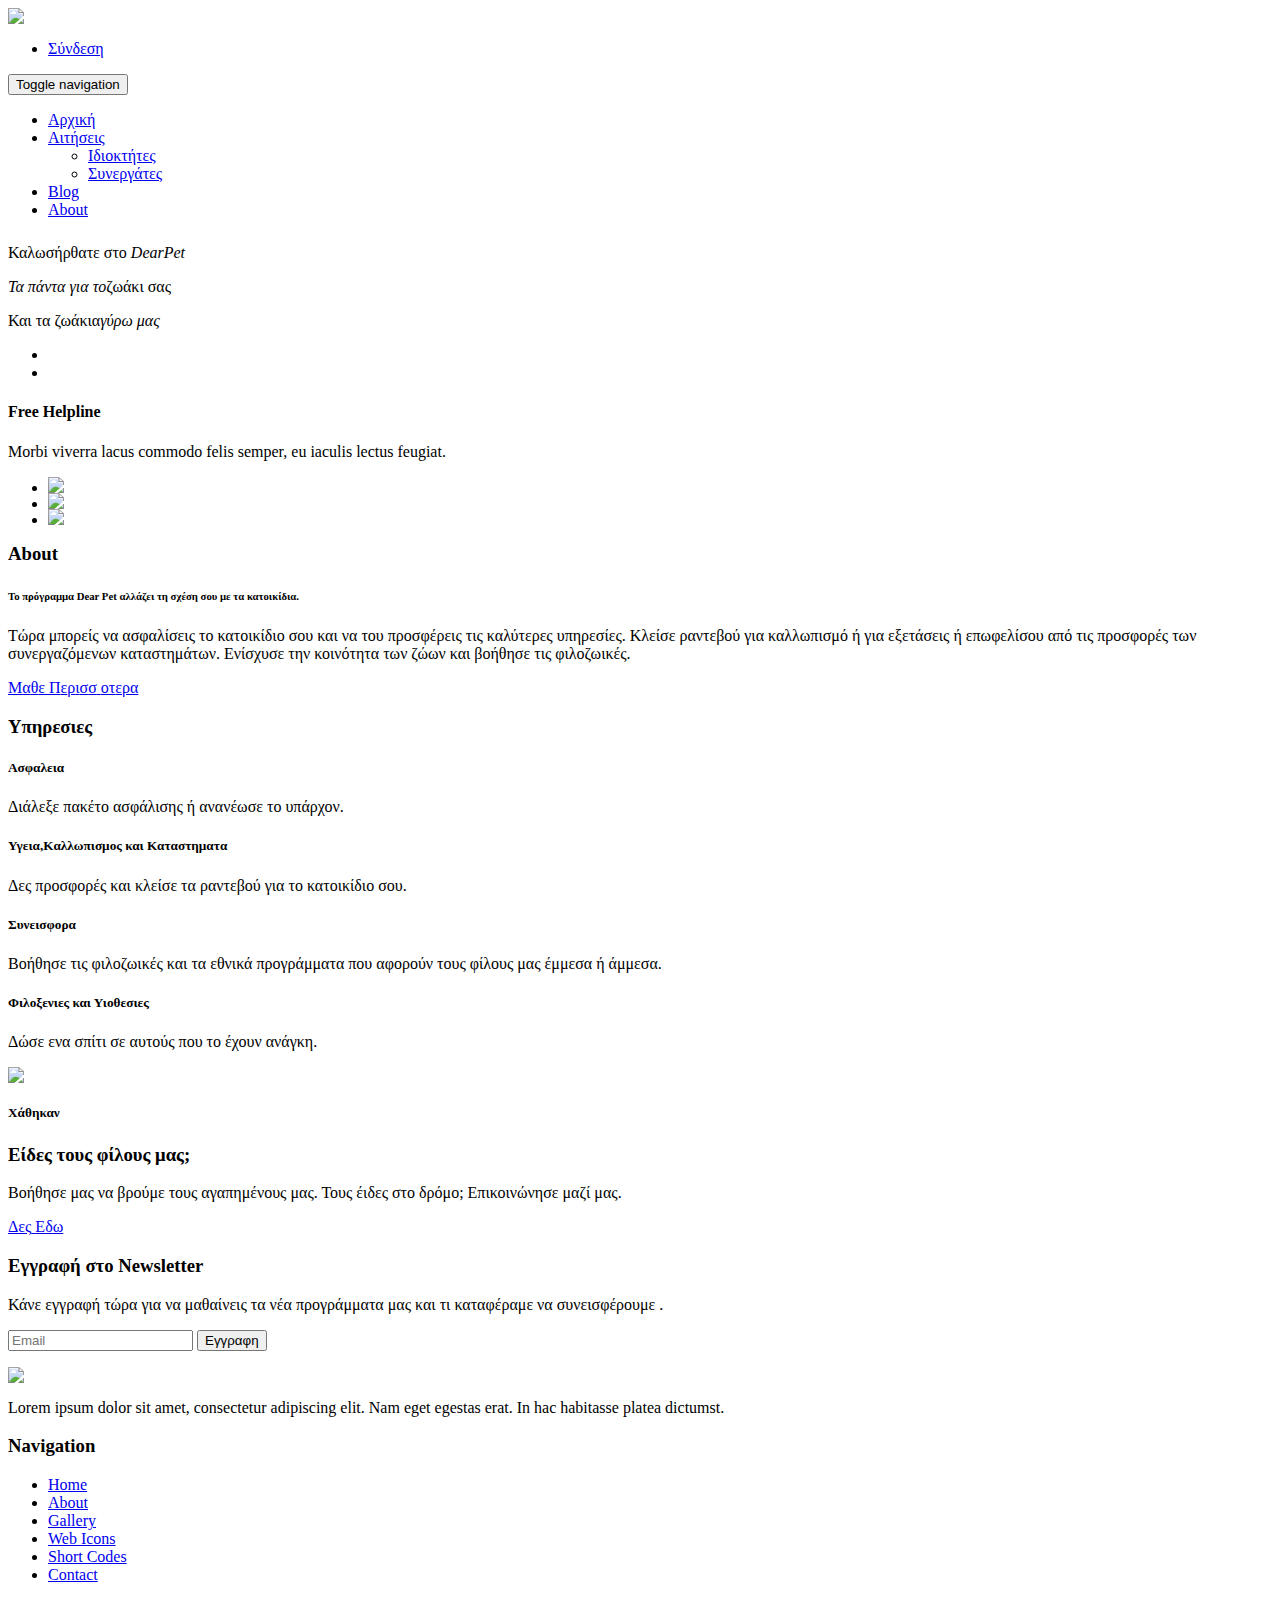
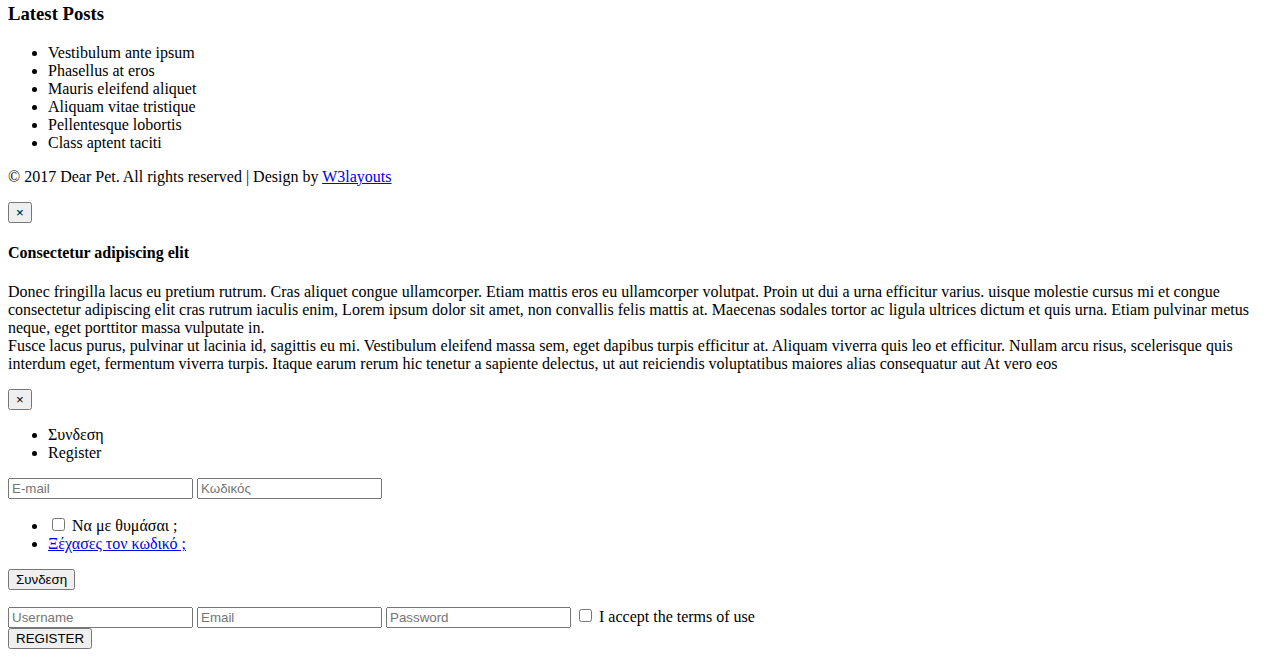
==== src/main/resources/templates/index.html @ 232effd2 "index and about" ====
<html  xmlns="http://www.w3.org/1999/xhtml"
	   xmlns:th="http://www.thymeleaf.org">
<!DOCTYPE html>
<html lang="en">
<head>
	<title>Dear Pet</title>
	<meta name="viewport" content="width=device-width, initial-scale=1">
	<meta http-equiv="Content-Type" content="text/html; charset=utf-8" />
	<meta name="keywords" content="Best Pets Responsive web template, Bootstrap Web Templates, Flat Web Templates, Android Compatible web template,
	SmartPhone Compatible web template, free WebDesigns for Nokia, Samsung, LG, Sony Ericsson, Motorola web design" />
	<script type="application/x-javascript"> addEventListener("load", function() { setTimeout(hideURLbar, 0); }, false); function hideURLbar(){ window.scrollTo(0,1); } </script>
	<!-- Custom Theme files -->
	<link th:href="@{css/bootstrap.css}" type="text/css" rel="stylesheet" media="all">
	<link th:href="@{css/style.css}" type="text/css" rel="stylesheet" media="all">
	<link th:href="@{css/font-awesome.css}" rel="stylesheet"> <!-- font-awesome icons -->
	<link rel="stylesheet" th:href="@{css/flexslider.css}" type="text/css" media="screen" property="" />
	<!-- //Custom Theme files -->
	<!-- web-fonts -->
	<link th:href="@{//fonts.googleapis.com/css?family=Lato:100,100i,300,300i,400,400i,700,700i,900,900i}" rel="stylesheet">
	<link th:href="@{//fonts.googleapis.com/css?family=Dosis:200,300,400,500,600,700,800}" rel="stylesheet">
	<!-- //web-fonts -->
</head>
<body>
<!-- banner -->
<div class="w3ls-banner jarallax">
	<div class="w3lsbanner-info">
		<!-- header -->
		<div class="header">
			<div class="container">
				<div class="agile_header_grid">
					<!-- <div class="header-mdl agileits-logo"><!-- header-two -->
					<img src="images/logo.png" href="index.html"></img>
					<!-- </div> -->
					<div class="agileits_w3layouts_sign_in">
						<ul>
							<li><a href="#myModal2" data-toggle="modal" class="play-icon">Σύνδεση</a></li>
						</ul>
					</div>
					<div class="clearfix"> </div>
				</div>
				<div class="header-nav"><!-- header-three -->
					<nav class="navbar navbar-default">
						<div class="navbar-header">
							<button type="button" class="navbar-toggle" data-toggle="collapse" data-target="#bs-example-navbar-collapse-1">
								<span class="sr-only">Toggle navigation</span>
								<span class="icon-bar"></span>
								<span class="icon-bar"></span>
								<span class="icon-bar"></span>
							</button>
						</div>
						<!-- top-nav -->
						<div class="collapse navbar-collapse" id="bs-example-navbar-collapse-1">
							<ul class="nav navbar-nav cl-effect-16">
								<li><a href="index.html" class="active" data-hover="Αρχική">Αρχική</a></li>

								<li><a href="#" class="dropdown-toggle" data-toggle="dropdown" role="button" aria-haspopup="true" aria-expanded="false">Αιτήσεις <span class="caret"></span></a>
									<ul class="dropdown-menu">
										<li><a href="icons.html" data-hover="Web Icons">Ιδιοκτήτες</a></li>
										<li><a href="codes.html" data-hover="Short Codes">Συνεργάτες</a></li>
									</ul>
								</li>
								<li><a href="gallery.html" data-hover="Gallery">Blog</a></li>
								<li><a href="about.html" data-hover="About">About</a></li>
							</ul>
							<div class="clearfix"> </div>
						</div>
					</nav>
				</div>
			</div>
		</div>
		<!-- //header -->
		<!-- banner-text -->
		<div class="banner-text agileinfo">
			<div class="container">
				<div class="agile_banner_info">
					<div class="agile_banner_info1">
						<h6></h6>
						<div id="typed-strings" class="agileits_w3layouts_strings">
							<p>Καλωσήρθατε στο<i> DearPet</i></p>
							<p><i>Τα πάντα για το</i>ζωάκι σας</p>
							<p>Και τα ζωάκια<i>γύρω μας</i></p>
						</div>
						<span id="typed" style="white-space:pre;"></span>
					</div>
				</div>
				<div class="agile_social_icons_banner">
					<ul class="agileits_social_list">
						<li><a href="#" class="w3_agile_facebook"><i class="fa fa-facebook" aria-hidden="true"></i></a></li>
						<li><a href="#" class="agile_twitter"><i class="fa fa-twitter" aria-hidden="true"></i></a></li>
					</ul>
				</div>
			</div>
		</div>
		<!-- //banner-text -->
	</div>
</div>
<!-- //banner -->
<!-- banner-bottom -->
<div class="banner-bottom">
	<div class="col-md-4 bnr-agileitsgrids">
		<div class="agileinfo_banner_bottom_pos">
			<div class="w3_agileits_banner_bottom_pos_grid">
				<div class="col-xs-4 wthree_banner_bottom_grid_left">
					<div class="agile_banner_bottom_grid_left_grid hvr-radial-out">
						<i class="fa fa-clone" aria-hidden="true"></i>
					</div>
				</div>
				<!--div class="col-xs-8 wthree_banner_bottom_grid_right">
                    <h4>Free Consultation</h4>
                    <p>Morbi viverra lacus commodo felis semper, eu iaculis lectus feugiat.</p>
                </div>
                <div class="clearfix"> </div-->
			</div>
		</div>
	</div>
	<div class="col-md-4 bnr-agileitsgrids w3grid1">
		<div class="agileinfo_banner_bottom_pos">
			<div class="w3_agileits_banner_bottom_pos_grid">
				<div class="col-xs-4 wthree_banner_bottom_grid_left">
					<div class="agile_banner_bottom_grid_left_grid hvr-radial-out">
						<i class="fa fa-heart-o" aria-hidden="true"></i>
					</div>
				</div>
				<!--div class="col-xs-8 wthree_banner_bottom_grid_right">
                    <h4>Certified Products</h4>
                    <p>Morbi viverra lacus commodo felis semper, eu iaculis lectus feugiat.</p>
                </div>
                <div class="clearfix"> </div-->
			</div>
		</div>
	</div>
	<div class="col-md-4 bnr-agileitsgrids w3grid2">
		<div class="agileinfo_banner_bottom_pos">
			<div class="w3_agileits_banner_bottom_pos_grid">
				<div class="col-xs-4 wthree_banner_bottom_grid_left">
					<div class="agile_banner_bottom_grid_left_grid hvr-radial-out">
						<i class="fa fa-comment-o" aria-hidden="true"></i>
					</div>
				</div>
				<div class="col-xs-8 wthree_banner_bottom_grid_right">
					<h4>Free Helpline</h4>
					<p>Morbi viverra lacus commodo felis semper, eu iaculis lectus feugiat.</p>
				</div>
				<div class="clearfix"> </div>
			</div>
		</div>
	</div>
	<div class="clearfix"> </div>
</div>
<!-- //banner-bottom -->
<!-- welcome -->
<div class="welcome">
	<div class="container">
		<div class="col-md-6 w3ls_welcome_right">
			<div class="flexslider">
				<ul class="slides">
					<li>
						<div class="agileits_w3layouts_welcome_grid">
							<img src="images/g1.jpg" alt=" " class="img-responsive" />
						</div>
					</li>
					<li>
						<div class="agileits_w3layouts_welcome_grid">
							<img src="images/g2.jpg" alt=" " class="img-responsive" />
						</div>
					</li>
					<li>
						<div class="agileits_w3layouts_welcome_grid">
							<img src="images/g3.jpg" alt=" " class="img-responsive" />
						</div>
					</li>
				</ul>
			</div>
		</div>
		<div class="col-md-6 w3ls_welcome_left">
			<div class="w3ls_welcome_right1">
				<h3 class="agileits-title">About </h3>
				<h6>Το πρόγραμμα<span> Dear Pet </span>αλλάζει τη σχέση σου με τα κατοικίδια. </h6>
				<p> Τώρα μπορείς να ασφαλίσεις το κατοικίδιο σου και να του προσφέρεις τις καλύτερες υπηρεσίες. Κλείσε ραντεβού για καλλωπισμό ή για εξετάσεις ή επωφελίσου από τις προσφορές των συνεργαζόμενων καταστημάτων. Ενίσχυσε την κοινότητα των ζώων και βοήθησε τις φιλοζωικές.</p>
				<div class="w3l_more">
					<a href="#" class="button button--nina" data-text="Μάθε Περισσότερα" data-toggle="modal" data-target="#myModal">
						<span>M</span><span>α</span><span>θ</span><span>ε</span> <span>Π</span><span>ε</span><span>ρ</span><span>ι</span><span>σ</span><span>σ</span>
						<span>ο</span><span>τ</span><span>ε</span><span>ρ</span><span>α</span>
					</a>
				</div>
			</div>
			<div class="clearfix"> </div>
		</div>
		<div class="clearfix"> </div>
	</div>
</div>
<!-- //welcome -->
<!-- services -->
<div class="services jarallax">
	<div class="container">
		<h3 class="agileits-title w3title1">Υπηρεσιες</h3>
		<div class="services-w3ls-row">
			<div class="col-md-3 col-sm-3 col-xs-6 services-grid agileits-w3layouts">
				<a href="#"><span class="glyphicon glyphicon-globe effect-1" aria-hidden="true"></span></a>
				<h5>Ασφαλεια</h5>
				<p>Διάλεξε πακέτο ασφάλισης ή ανανέωσε το υπάρχον.</p>
			</div>
			<div class="col-md-3 col-sm-3 col-xs-6 services-grid agileits-w3layouts">
				<a href="#"><span class="glyphicon glyphicon-list-alt effect-1" aria-hidden="true"></span></a>
				<h5>Υγεια,Καλλωπισμος και Καταστηματα</h5>
				<p>Δες προσφορές και κλείσε τα ραντεβού για το κατοικίδιο σου.</p>
			</div>
			<div class="col-md-3 col-sm-3 col-xs-6 services-grid agileits-w3layouts">
				<a href="#"><span class="glyphicon glyphicon-tree-deciduous effect-1" aria-hidden="true"></span></a>
				<h5>Συνεισφορα</h5>
				<p>Βοήθησε τις φιλοζωικές και τα εθνικά προγράμματα που αφορούν τους φίλους μας έμμεσα ή άμμεσα.</p>
			</div>
			<div class="col-md-3 col-sm-3 col-xs-6 services-grid">
				<a href="#"><span class="glyphicon glyphicon-home effect-1" aria-hidden="true"></span></a>
				<h5>Φιλοξενιες και Υιοθεσιες</h5>
				<p>Δώσε ενα σπίτι σε αυτούς που το έχουν ανάγκη.</p>
			</div>
			<div class="clearfix"> </div>
		</div>
	</div>
</div>
<!-- //services -->
<!-- blog-bottom -->
<div class="blog-bottom">
	<div class="container">
		<div class="col-sm-5 w3_agile_blog_bottom_left">
			<img src="images/s1.jpg" alt=" " class="img-responsive" />
		</div>
		<div class="col-sm-7 w3_agile_blog_bottom_right">
			<h5>Χάθηκαν</h5>
			<h3>Είδες τους φίλους μας;</h3>
			<p>Βοήθησε μας να βρούμε τους αγαπημένους μας. Τους έιδες στο δρόμο; Επικοινώνησε μαζί μας.</p>
			<div class="w3l_more">
				<a href="#" class="button button--nina" data-text="Δες Εδώ" data-toggle="modal" data-target="#myModal">
					<span>Δ</span><span>ε</span><span>ς</span> <span>Ε</span><span>δ</span><span>ω</span>
				</a>
			</div>
		</div>
		<div class="clearfix"> </div>
	</div>
</div>
<!-- //blog-bottom -->
<!-- news letter -->
<div class="subscribe jarallax">
	<div class="sub-agileinfo">
		<div class="container">
			<h3 class="agileits-title w3title1">Εγγραφή στο Newsletter</h3>
			<p>Κάνε εγγραφή τώρα για να μαθαίνεις τα νέα προγράμματα μας και τι καταφέραμε να συνεισφέρουμε .</p>
			<form>
				<input type="email" name="email" placeholder="Email" class="user" required="">
				<input type="submit" value="Εγγραφη">
			</form>
		</div>
	</div>
</div>
<!-- //news letter -->
<!-- footer -->
<div class="footer">
	<div class="footer-top">
		<div class="container">
			<div class="footer-grids">
				<div class="col-md-3 col-sm-6 footer-logo">
					<div class="agileits-logo">
						<img src="images/logo2.png" href="index.html"></img>
					</div>
					<p>Lorem ipsum dolor sit amet, consectetur adipiscing elit. Nam eget egestas erat. In hac habitasse platea dictumst.</p>
				</div>
				<div class="col-md-3 col-sm-6 footer-grid">
					<h3>Navigation</h3>
					<ul>
						<li><a href="index.html">Home</a> </li>
						<li><a href="about.html">About</a></li>
						<li><a href="gallery.html">Gallery</a></li>
						<li><a href="icons.html">Web Icons</a></li>
						<li><a href="codes.html">Short Codes</a></li>
						<li><a href="contact.html">Contact</a></li>
					</ul>
				</div>
				<div class="col-md-3 col-sm-6 footer-list">
					<h3>Latest Posts</h3>
					<ul>
						<li><i class="fa fa-arrow-right" aria-hidden="true"></i> Vestibulum ante ipsum</li>
						<li><i class="fa fa-arrow-right" aria-hidden="true"></i> Phasellus at eros</li>
						<li><i class="fa fa-arrow-right" aria-hidden="true"></i> Mauris eleifend aliquet</li>
						<li><i class="fa fa-arrow-right" aria-hidden="true"></i> Aliquam vitae tristique</li>
						<li><i class="fa fa-arrow-right" aria-hidden="true"></i> Pellentesque lobortis</li>
						<li><i class="fa fa-arrow-right" aria-hidden="true"></i> Class aptent taciti</li>
					</ul>
				</div>
				<!--div class="col-md-3 col-sm-6 footer-grid">
                    <h3>Twitter Posts</h3>
                    <ul class="w3agile_footer_grid_list">
                        <li>Ut aut reiciendis voluptatibus <a href="#">http://example.com</a> alias, ut aut.
                            <span><i class="fa fa-twitter" aria-hidden="true"></i> 02 days ago</span></li>
                        <li>Itaque earum rerum hic tenetur a sapiente <a href="#">http://example.com</a> ut aut.
                        <span><i class="fa fa-twitter" aria-hidden="true"></i> 03 days ago</span></li>
                    </ul>
                </div-->
				<div class="clearfix"> </div>
			</div>
		</div>
	</div>
	<div class="footer-bottom">
		<div class="container">
			<p>© 2017 Dear Pet. All rights reserved | Design by <a href="http://w3layouts.com">W3layouts</a></p>
		</div>
	</div>
</div>
<!-- //footer -->
<!-- modal-about -->
<div class="modal bnr-modal fade" id="myModal" tabindex="-1" role="dialog">
	<div class="modal-dialog" role="document">
		<div class="modal-content">
			<div class="modal-header">
				<button type="button" class="close" data-dismiss="modal" aria-label="Close"><span aria-hidden="true">&times;</span></button>
			</div>
			<div class="modal-body modal-spa">
				<img src="images/g2.jpg" class="img-responsive" alt=""/>
				<h4>Consectetur adipiscing elit</h4>
				<p>Donec fringilla lacus eu pretium rutrum. Cras aliquet congue ullamcorper. Etiam mattis eros eu ullamcorper volutpat. Proin ut dui a urna efficitur varius. uisque molestie cursus mi et congue consectetur adipiscing elit cras rutrum iaculis enim, Lorem ipsum dolor sit amet, non convallis felis mattis at. Maecenas sodales tortor ac ligula ultrices dictum et quis urna. Etiam pulvinar metus neque, eget porttitor massa vulputate in.<br> Fusce lacus purus, pulvinar ut lacinia id, sagittis eu mi. Vestibulum eleifend massa sem, eget dapibus turpis efficitur at. Aliquam viverra quis leo et efficitur. Nullam arcu risus, scelerisque quis interdum eget, fermentum viverra turpis. Itaque earum rerum hic tenetur a sapiente delectus, ut aut reiciendis voluptatibus maiores alias consequatur aut At vero eos </p>
			</div>
		</div>
	</div>
</div>
<!-- //modal-about -->
<!-- modal sign in  -->
<div class="modal bnr-modal about-modal w3-agileits fade" id="myModal2" tabindex="-1" role="dialog">
	<div class="modal-dialog" role="document">
		<div class="modal-content">
			<div class="modal-header">
				<button type="button" class="close" data-dismiss="modal" aria-label="Close"><span aria-hidden="true">&times;</span></button>
			</div>
			<div class="modal-body login-page "><!-- login-page -->
				<div class="sap_tabs">
					<div id="horizontalTab" style="display: block; width: 100%; margin: 0px;">
						<ul class="resp-tabs-list">
							<li class="resp-tab-item" aria-controls="tab_item-0"><span>Συνδεση</span></li>
							<li class="resp-tab-item" aria-controls="tab_item-1"><span>Register</span></li>
						</ul>
						<div class="clearfix"> </div>
						<div class="resp-tabs-container">
							<div class="tab-1 resp-tab-content" aria-labelledby="tab_item-0">
								<div class="agileits-login">
									<form action="#" method="post">
										<input type="email" class="email" name="Email" placeholder="E-mail" required=""/>
										<input type="password" class="password" name="password" placeholder="Κωδικός" required=""/>
										<div class="wthree-text">
											<ul>
												<li>
													<label class="anim">
														<input type="checkbox" class="checkbox">
														<span> Να με θυμάσαι ;</span>
													</label>
												</li>
												<li> <a href="#">Ξέχασες τον κωδικό ;</a> </li>
											</ul>
											<div class="clearfix"> </div>
										</div>
										<div class="w3ls-submit">
											<input type="submit" value="Συνδεση">
										</div>
									</form>
								</div>
							</div>
							<div class="tab-1 resp-tab-content" aria-labelledby="tab_item-1">
								<div class="login-top sign-top">
									<div class="agileits-login">
										<form action="#" method="post">
											<input type="text" name="Username" placeholder="Username" required="">
											<input type="email" class="email" name="Email" placeholder="Email" required=""/>
											<input type="password" class="password" name="Password" placeholder="Password" required=""/>
											<label class="anim">
												<input type="checkbox" class="checkbox">
												<span> I accept the terms of use</span>
											</label>
											<div class="w3ls-submit">
												<input class="register" type="submit" value="REGISTER">
											</div>
										</form>
									</div>
								</div>
							</div>
						</div>
					</div>
					<div class="clearfix"> </div>
				</div>
			</div> <!-- //login-page -->
		</div>
	</div>
</div>
<!-- //modal sign in -->
<!-- js -->
<script src="js/jquery-2.2.3.min.js"></script>
<!-- //js -->
<!-- jarallax -->
<script src="js/SmoothScroll.min.js"></script>
<script src="js/jarallax.js"></script>
<script type="text/javascript">
	/* init Jarallax */
    $('.jarallax').jarallax({
        speed: 0.5,
        imgWidth: 1366,
        imgHeight: 768
    })
</script>
<!-- //jarallax -->
<!-- ResponsiveTabs js -->
<script src="js/easyResponsiveTabs.js" type="text/javascript"></script>
<script type="text/javascript">
    $(document).ready(function () {
        $('#horizontalTab').easyResponsiveTabs({
            type: 'default', //Types: default, vertical, accordion
            width: 'auto', //auto or any width like 600px
            fit: true   // 100% fit in a container
        });
    });
</script>
<!-- //ResponsiveTabs js -->
<!-- banner-type-text -->
<script src="js/typed.js" type="text/javascript"></script>
<script>
    $(function(){

        $("#typed").typed({
            // strings: ["Typed.js is a <strong>jQuery</strong> plugin.", "It <em>types</em> out sentences.", "And then deletes them.", "Try it out!"],
            stringsElement: $('#typed-strings'),
            typeSpeed: 30,
            backDelay:700,
            loop: true,
            contentType: 'html', // or text
            // defaults to false for infinite loop
            loopCount: false,
            callback: function(){ foo(); },
            resetCallback: function() { newTyped(); }
        });

        $(".reset").click(function(){
            $("#typed").typed('reset');
        });

    });
    function newTyped(){ /* A new typed object */ }

    function foo(){ console.log("Callback"); }
</script>
<!-- //banner-type-text -->
<!-- flexSlider -->
<script defer src="js/jquery.flexslider.js"></script>
<script type="text/javascript">
    $(window).load(function(){
        $('.flexslider').flexslider({
            animation: "slide",
            start: function(slider){
                $('body').removeClass('loading');
            }
        });
    });
</script>
<!-- //flexSlider -->
<!-- start-smooth-scrolling -->
<script type="text/javascript" src="js/move-top.js"></script>
<script type="text/javascript" src="js/easing.js"></script>
<script type="text/javascript">
    jQuery(document).ready(function($) {
        $(".scroll").click(function(event){
            event.preventDefault();

            $('html,body').animate({scrollTop:$(this.hash).offset().top},1000);
        });
    });
</script>
<!-- //end-smooth-scrolling -->
<!-- smooth-scrolling-of-move-up -->
<script type="text/javascript">
    $(document).ready(function() {
		/*
		 var defaults = {
		 containerID: 'toTop', // fading element id
		 containerHoverID: 'toTopHover', // fading element hover id
		 scrollSpeed: 1200,
		 easingType: 'linear'
		 };
		 */

        $().UItoTop({ easingType: 'easeOutQuart' });

    });
</script>
<!-- //smooth-scrolling-of-move-up -->
<!-- Bootstrap core JavaScript
================================================== -->
<!-- Placed at the end of the document so the pages load faster -->
<script src="js/bootstrap.js"></script>
</body>
</html>
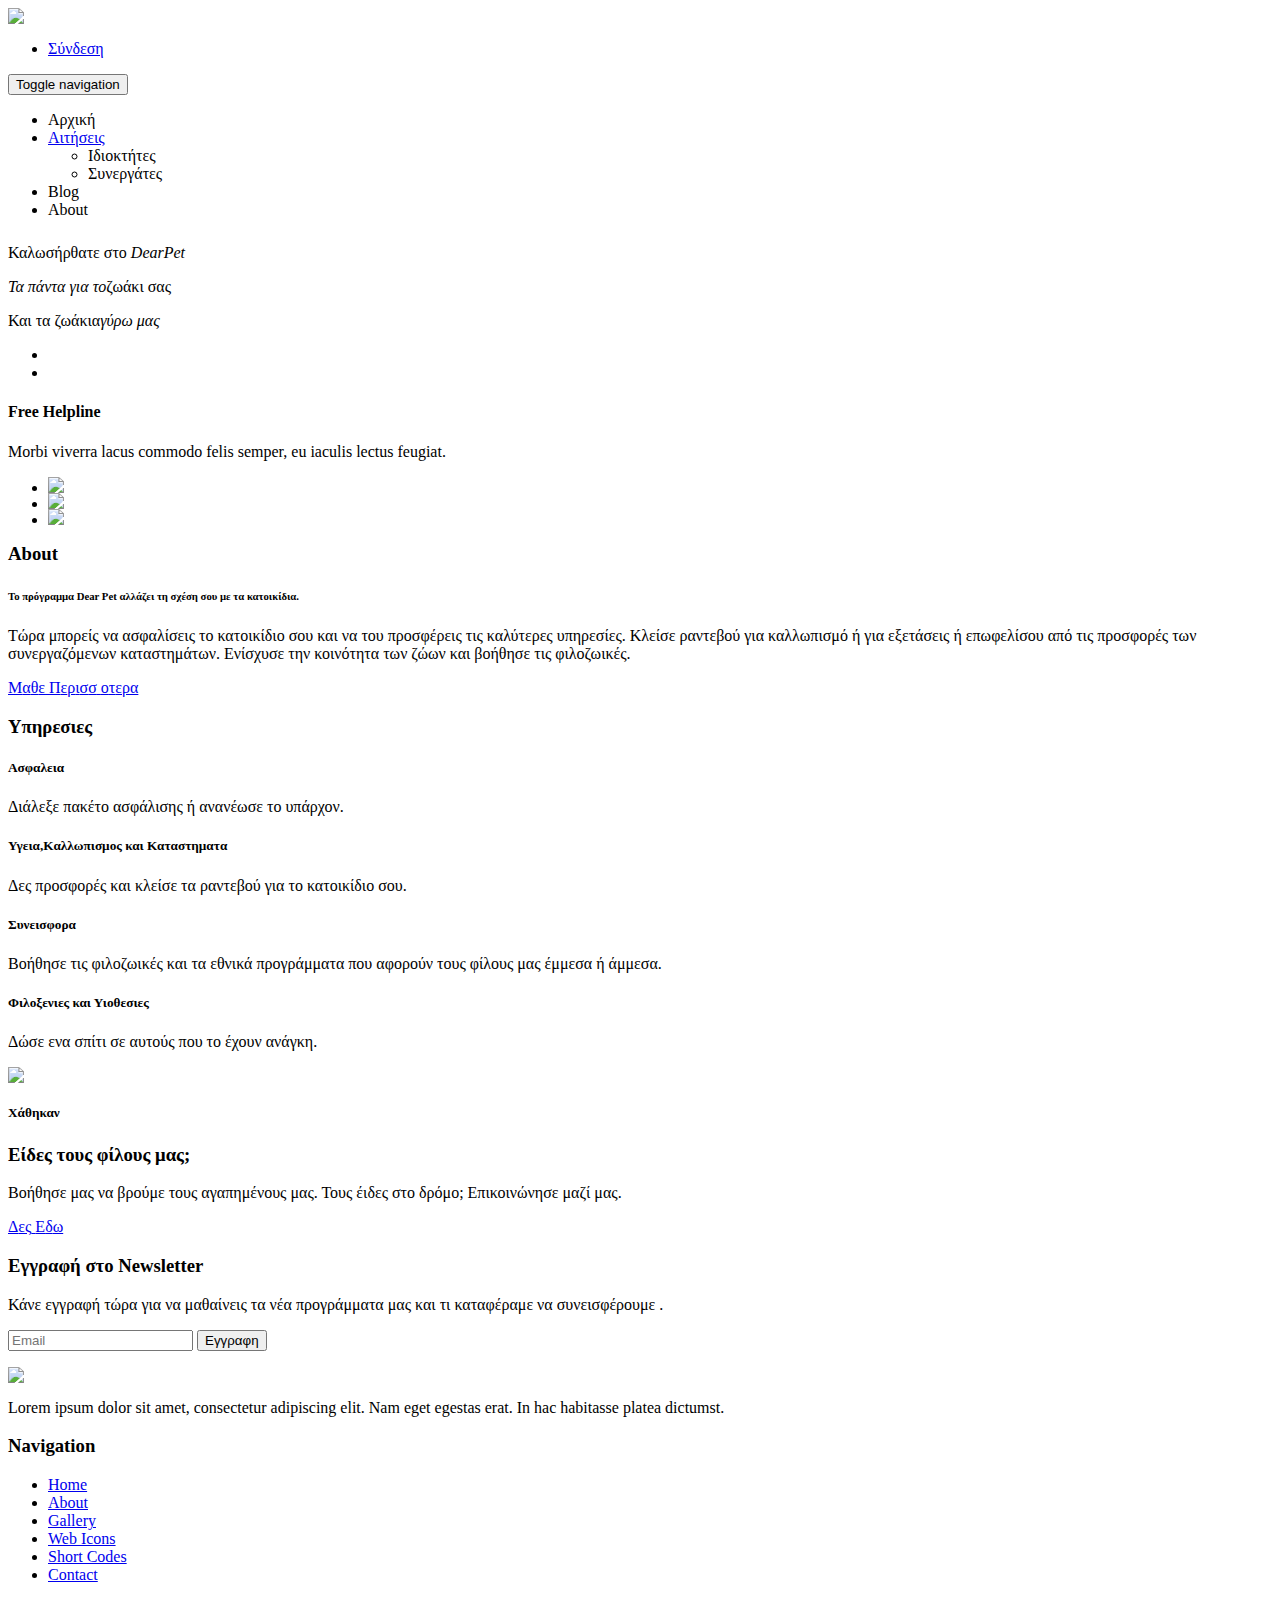
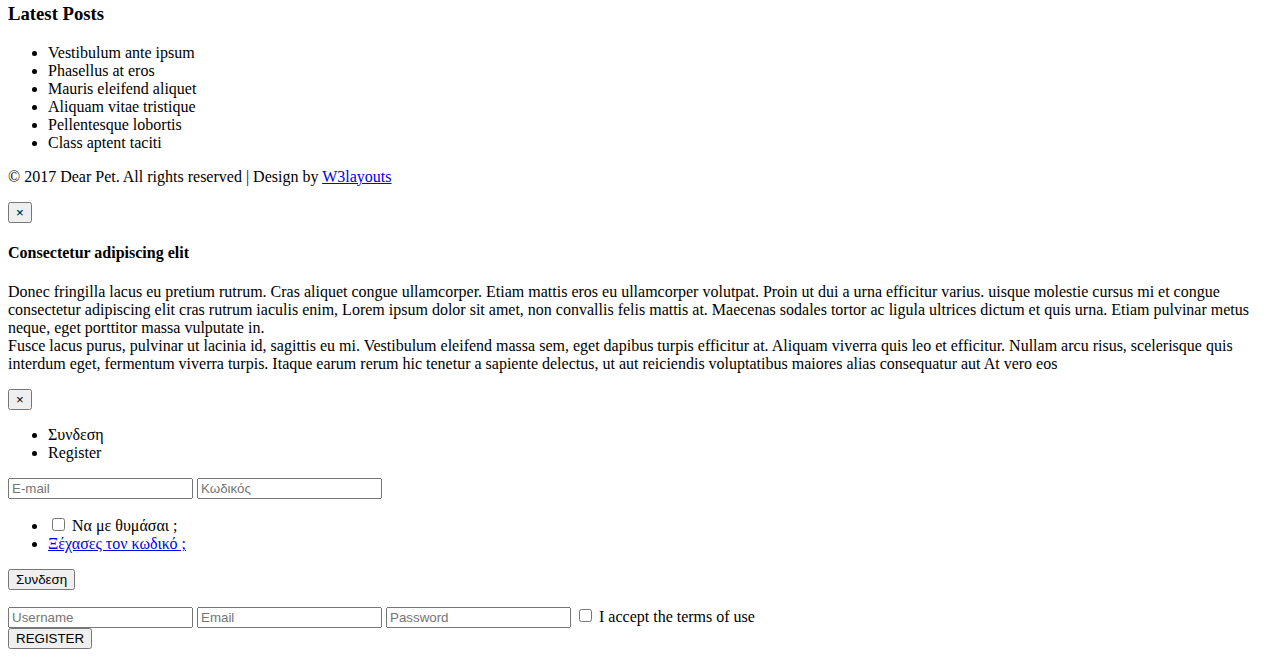
==== commit dd8c34eb: "hrefs with thymeleaf" ====
--- a/src/main/resources/templates/index.html
+++ b/src/main/resources/templates/index.html
@@ -51,16 +51,16 @@
 						<!-- top-nav -->
 						<div class="collapse navbar-collapse" id="bs-example-navbar-collapse-1">
 							<ul class="nav navbar-nav cl-effect-16">
-								<li><a href="index.html" class="active" data-hover="Αρχική">Αρχική</a></li>
+								<li><a th:href="@{/index}" class="active" data-hover="Αρχική">Αρχική</a></li>
 
 								<li><a href="#" class="dropdown-toggle" data-toggle="dropdown" role="button" aria-haspopup="true" aria-expanded="false">Αιτήσεις <span class="caret"></span></a>
 									<ul class="dropdown-menu">
-										<li><a href="icons.html" data-hover="Web Icons">Ιδιοκτήτες</a></li>
-										<li><a href="codes.html" data-hover="Short Codes">Συνεργάτες</a></li>
+										<li><a th:href="@{/gallery}" data-hover="Ιδιοκτήτες">Ιδιοκτήτες</a></li>
+										<li><a th:href="@{/gallery}" data-hover="Short Codes">Συνεργάτες</a></li>
 									</ul>
 								</li>
-								<li><a href="gallery.html" data-hover="Gallery">Blog</a></li>
-								<li><a href="about.html" data-hover="About">About</a></li>
+								<li><a th:href="@{/gallery}" data-hover="Gallery">Blog</a></li>
+								<li><a th:href="@{/about}" data-hover="About">About</a></li>
 							</ul>
 							<div class="clearfix"> </div>
 						</div>
@@ -85,8 +85,8 @@
 				</div>
 				<div class="agile_social_icons_banner">
 					<ul class="agileits_social_list">
-						<li><a href="#" class="w3_agile_facebook"><i class="fa fa-facebook" aria-hidden="true"></i></a></li>
-						<li><a href="#" class="agile_twitter"><i class="fa fa-twitter" aria-hidden="true"></i></a></li>
+						<li><a th:href="@{/index}" class="w3_agile_facebook"><i class="fa fa-facebook" aria-hidden="true"></i></a></li>
+						<li><a th:href="@{/index}" class="agile_twitter"><i class="fa fa-twitter" aria-hidden="true"></i></a></li>
 					</ul>
 				</div>
 			</div>
@@ -156,17 +156,17 @@
 				<ul class="slides">
 					<li>
 						<div class="agileits_w3layouts_welcome_grid">
-							<img src="images/g1.jpg" alt=" " class="img-responsive" />
+							<img th:src="@{images/g1.jpg}" alt=" " class="img-responsive" />
 						</div>
 					</li>
 					<li>
 						<div class="agileits_w3layouts_welcome_grid">
-							<img src="images/g2.jpg" alt=" " class="img-responsive" />
+							<img th:src="@{images/g2.jpg}" alt=" " class="img-responsive" />
 						</div>
 					</li>
 					<li>
 						<div class="agileits_w3layouts_welcome_grid">
-							<img src="images/g3.jpg" alt=" " class="img-responsive" />
+							<img th:src="@{images/g3.jpg}" alt=" " class="img-responsive" />
 						</div>
 					</li>
 				</ul>
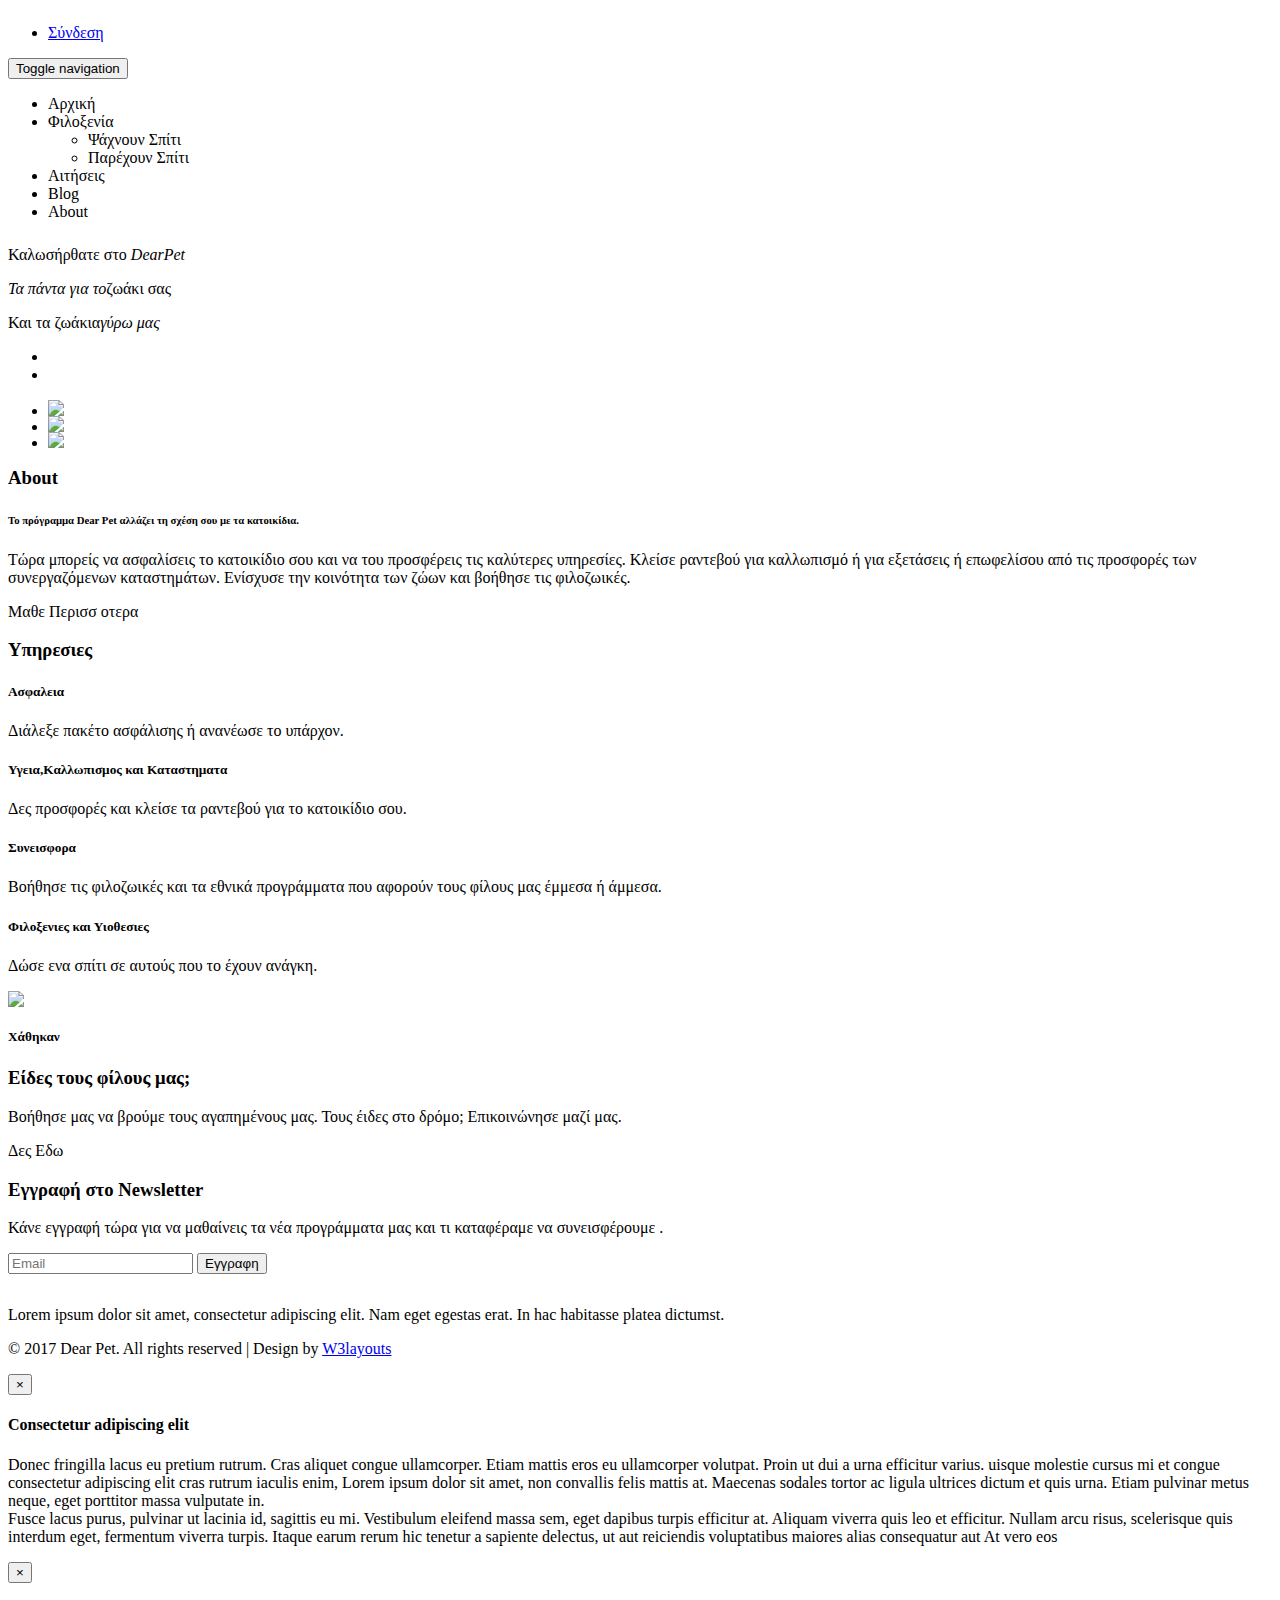
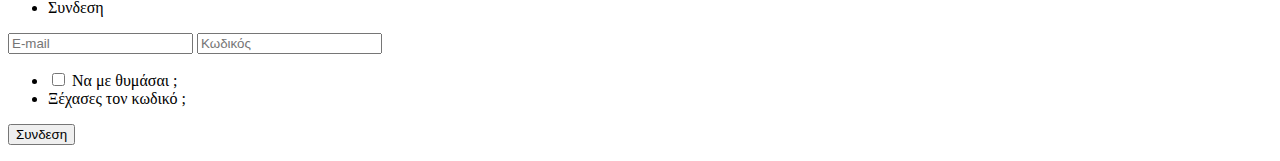
==== commit d53fddeb: "changes" ====
--- a/src/main/resources/templates/index.html
+++ b/src/main/resources/templates/index.html
@@ -29,7 +29,7 @@
 			<div class="container">
 				<div class="agile_header_grid">
 					<!-- <div class="header-mdl agileits-logo"><!-- header-two -->
-					<img src="images/logo.png" href="index.html"></img>
+					<img th:src="@{images/logo.png}" th:href="@{index.html}"></img>
 					<!-- </div> -->
 					<div class="agileits_w3layouts_sign_in">
 						<ul>
@@ -53,13 +53,14 @@
 							<ul class="nav navbar-nav cl-effect-16">
 								<li><a th:href="@{/index}" class="active" data-hover="Αρχική">Αρχική</a></li>
 
-								<li><a href="#" class="dropdown-toggle" data-toggle="dropdown" role="button" aria-haspopup="true" aria-expanded="false">Αιτήσεις <span class="caret"></span></a>
+								<li><a  class="dropdown-toggle" data-toggle="dropdown" role="button" aria-haspopup="true" aria-expanded="false">Φιλοξενία <span class="caret"></span></a>
 									<ul class="dropdown-menu">
-										<li><a th:href="@{/gallery}" data-hover="Ιδιοκτήτες">Ιδιοκτήτες</a></li>
-										<li><a th:href="@{/gallery}" data-hover="Short Codes">Συνεργάτες</a></li>
+										<li><a th:href="@{/gallery}" data-hover="Ιδιοκτήτες">Ψάχνουν Σπίτι</a></li>
+										<li><a th:href="@{/gallery}" data-hover="Συνεργάτες">Παρέχουν Σπίτι</a></li>
 									</ul>
 								</li>
-								<li><a th:href="@{/gallery}" data-hover="Gallery">Blog</a></li>
+								<li><a th:href="@{/gallery}" data-hover="Αιτήσεις">Αιτήσεις</a></li>
+								<li><a th:href="@{/gallery}" data-hover="Βlog">Blog</a></li>
 								<li><a th:href="@{/about}" data-hover="About">About</a></li>
 							</ul>
 							<div class="clearfix"> </div>
@@ -113,38 +114,7 @@
 			</div>
 		</div>
 	</div>
-	<div class="col-md-4 bnr-agileitsgrids w3grid1">
-		<div class="agileinfo_banner_bottom_pos">
-			<div class="w3_agileits_banner_bottom_pos_grid">
-				<div class="col-xs-4 wthree_banner_bottom_grid_left">
-					<div class="agile_banner_bottom_grid_left_grid hvr-radial-out">
-						<i class="fa fa-heart-o" aria-hidden="true"></i>
-					</div>
-				</div>
-				<!--div class="col-xs-8 wthree_banner_bottom_grid_right">
-                    <h4>Certified Products</h4>
-                    <p>Morbi viverra lacus commodo felis semper, eu iaculis lectus feugiat.</p>
-                </div>
-                <div class="clearfix"> </div-->
-			</div>
-		</div>
-	</div>
-	<div class="col-md-4 bnr-agileitsgrids w3grid2">
-		<div class="agileinfo_banner_bottom_pos">
-			<div class="w3_agileits_banner_bottom_pos_grid">
-				<div class="col-xs-4 wthree_banner_bottom_grid_left">
-					<div class="agile_banner_bottom_grid_left_grid hvr-radial-out">
-						<i class="fa fa-comment-o" aria-hidden="true"></i>
-					</div>
-				</div>
-				<div class="col-xs-8 wthree_banner_bottom_grid_right">
-					<h4>Free Helpline</h4>
-					<p>Morbi viverra lacus commodo felis semper, eu iaculis lectus feugiat.</p>
-				</div>
-				<div class="clearfix"> </div>
-			</div>
-		</div>
-	</div>
+
 	<div class="clearfix"> </div>
 </div>
 <!-- //banner-bottom -->
@@ -178,7 +148,7 @@
 				<h6>Το πρόγραμμα<span> Dear Pet </span>αλλάζει τη σχέση σου με τα κατοικίδια. </h6>
 				<p> Τώρα μπορείς να ασφαλίσεις το κατοικίδιο σου και να του προσφέρεις τις καλύτερες υπηρεσίες. Κλείσε ραντεβού για καλλωπισμό ή για εξετάσεις ή επωφελίσου από τις προσφορές των συνεργαζόμενων καταστημάτων. Ενίσχυσε την κοινότητα των ζώων και βοήθησε τις φιλοζωικές.</p>
 				<div class="w3l_more">
-					<a href="#" class="button button--nina" data-text="Μάθε Περισσότερα" data-toggle="modal" data-target="#myModal">
+					<a  class="button button--nina" data-text="Μάθε Περισσότερα" data-toggle="modal" data-target="#myModal">
 						<span>M</span><span>α</span><span>θ</span><span>ε</span> <span>Π</span><span>ε</span><span>ρ</span><span>ι</span><span>σ</span><span>σ</span>
 						<span>ο</span><span>τ</span><span>ε</span><span>ρ</span><span>α</span>
 					</a>
@@ -196,22 +166,22 @@
 		<h3 class="agileits-title w3title1">Υπηρεσιες</h3>
 		<div class="services-w3ls-row">
 			<div class="col-md-3 col-sm-3 col-xs-6 services-grid agileits-w3layouts">
-				<a href="#"><span class="glyphicon glyphicon-globe effect-1" aria-hidden="true"></span></a>
+				<a th:href="@{/index}"><span class="glyphicon glyphicon-globe effect-1" aria-hidden="true"></span></a>
 				<h5>Ασφαλεια</h5>
 				<p>Διάλεξε πακέτο ασφάλισης ή ανανέωσε το υπάρχον.</p>
 			</div>
 			<div class="col-md-3 col-sm-3 col-xs-6 services-grid agileits-w3layouts">
-				<a href="#"><span class="glyphicon glyphicon-list-alt effect-1" aria-hidden="true"></span></a>
+				<a th:href="@{/stores}"><span class="glyphicon glyphicon-list-alt effect-1" aria-hidden="true"></span></a>
 				<h5>Υγεια,Καλλωπισμος και Καταστηματα</h5>
 				<p>Δες προσφορές και κλείσε τα ραντεβού για το κατοικίδιο σου.</p>
 			</div>
 			<div class="col-md-3 col-sm-3 col-xs-6 services-grid agileits-w3layouts">
-				<a href="#"><span class="glyphicon glyphicon-tree-deciduous effect-1" aria-hidden="true"></span></a>
+				<a th:href="@{/blog}"><span class="glyphicon glyphicon-tree-deciduous effect-1" aria-hidden="true"></span></a>
 				<h5>Συνεισφορα</h5>
 				<p>Βοήθησε τις φιλοζωικές και τα εθνικά προγράμματα που αφορούν τους φίλους μας έμμεσα ή άμμεσα.</p>
 			</div>
 			<div class="col-md-3 col-sm-3 col-xs-6 services-grid">
-				<a href="#"><span class="glyphicon glyphicon-home effect-1" aria-hidden="true"></span></a>
+				<a th:href="@{/gallery}"><span class="glyphicon glyphicon-home effect-1" aria-hidden="true"></span></a>
 				<h5>Φιλοξενιες και Υιοθεσιες</h5>
 				<p>Δώσε ενα σπίτι σε αυτούς που το έχουν ανάγκη.</p>
 			</div>
@@ -224,14 +194,14 @@
 <div class="blog-bottom">
 	<div class="container">
 		<div class="col-sm-5 w3_agile_blog_bottom_left">
-			<img src="images/s1.jpg" alt=" " class="img-responsive" />
+			<img th:src="@{images/s1.jpg}" alt=" " class="img-responsive" />
 		</div>
 		<div class="col-sm-7 w3_agile_blog_bottom_right">
 			<h5>Χάθηκαν</h5>
 			<h3>Είδες τους φίλους μας;</h3>
 			<p>Βοήθησε μας να βρούμε τους αγαπημένους μας. Τους έιδες στο δρόμο; Επικοινώνησε μαζί μας.</p>
 			<div class="w3l_more">
-				<a href="#" class="button button--nina" data-text="Δες Εδώ" data-toggle="modal" data-target="#myModal">
+				<a th:href="@{/lost}" class="button button--nina" data-text="Δες Εδώ" data-toggle="modal" data-target="#myModal">
 					<span>Δ</span><span>ε</span><span>ς</span> <span>Ε</span><span>δ</span><span>ω</span>
 				</a>
 			</div>
@@ -261,32 +231,12 @@
 			<div class="footer-grids">
 				<div class="col-md-3 col-sm-6 footer-logo">
 					<div class="agileits-logo">
-						<img src="images/logo2.png" href="index.html"></img>
+						<img th:src="@{images/logo2.png}" th:href="@{index.html}"></img>
 					</div>
 					<p>Lorem ipsum dolor sit amet, consectetur adipiscing elit. Nam eget egestas erat. In hac habitasse platea dictumst.</p>
 				</div>
-				<div class="col-md-3 col-sm-6 footer-grid">
-					<h3>Navigation</h3>
-					<ul>
-						<li><a href="index.html">Home</a> </li>
-						<li><a href="about.html">About</a></li>
-						<li><a href="gallery.html">Gallery</a></li>
-						<li><a href="icons.html">Web Icons</a></li>
-						<li><a href="codes.html">Short Codes</a></li>
-						<li><a href="contact.html">Contact</a></li>
-					</ul>
-				</div>
-				<div class="col-md-3 col-sm-6 footer-list">
-					<h3>Latest Posts</h3>
-					<ul>
-						<li><i class="fa fa-arrow-right" aria-hidden="true"></i> Vestibulum ante ipsum</li>
-						<li><i class="fa fa-arrow-right" aria-hidden="true"></i> Phasellus at eros</li>
-						<li><i class="fa fa-arrow-right" aria-hidden="true"></i> Mauris eleifend aliquet</li>
-						<li><i class="fa fa-arrow-right" aria-hidden="true"></i> Aliquam vitae tristique</li>
-						<li><i class="fa fa-arrow-right" aria-hidden="true"></i> Pellentesque lobortis</li>
-						<li><i class="fa fa-arrow-right" aria-hidden="true"></i> Class aptent taciti</li>
-					</ul>
-				</div>
+
+
 				<!--div class="col-md-3 col-sm-6 footer-grid">
                     <h3>Twitter Posts</h3>
                     <ul class="w3agile_footer_grid_list">
@@ -315,7 +265,7 @@
 				<button type="button" class="close" data-dismiss="modal" aria-label="Close"><span aria-hidden="true">&times;</span></button>
 			</div>
 			<div class="modal-body modal-spa">
-				<img src="images/g2.jpg" class="img-responsive" alt=""/>
+				<img th:src="@{images/g2.jpg}" class="img-responsive" alt=""/>
 				<h4>Consectetur adipiscing elit</h4>
 				<p>Donec fringilla lacus eu pretium rutrum. Cras aliquet congue ullamcorper. Etiam mattis eros eu ullamcorper volutpat. Proin ut dui a urna efficitur varius. uisque molestie cursus mi et congue consectetur adipiscing elit cras rutrum iaculis enim, Lorem ipsum dolor sit amet, non convallis felis mattis at. Maecenas sodales tortor ac ligula ultrices dictum et quis urna. Etiam pulvinar metus neque, eget porttitor massa vulputate in.<br> Fusce lacus purus, pulvinar ut lacinia id, sagittis eu mi. Vestibulum eleifend massa sem, eget dapibus turpis efficitur at. Aliquam viverra quis leo et efficitur. Nullam arcu risus, scelerisque quis interdum eget, fermentum viverra turpis. Itaque earum rerum hic tenetur a sapiente delectus, ut aut reiciendis voluptatibus maiores alias consequatur aut At vero eos </p>
 			</div>
@@ -335,7 +285,6 @@
 					<div id="horizontalTab" style="display: block; width: 100%; margin: 0px;">
 						<ul class="resp-tabs-list">
 							<li class="resp-tab-item" aria-controls="tab_item-0"><span>Συνδεση</span></li>
-							<li class="resp-tab-item" aria-controls="tab_item-1"><span>Register</span></li>
 						</ul>
 						<div class="clearfix"> </div>
 						<div class="resp-tabs-container">
@@ -352,7 +301,7 @@
 														<span> Να με θυμάσαι ;</span>
 													</label>
 												</li>
-												<li> <a href="#">Ξέχασες τον κωδικό ;</a> </li>
+												<li> <a>Ξέχασες τον κωδικό ;</a> </li>
 											</ul>
 											<div class="clearfix"> </div>
 										</div>
@@ -362,24 +311,7 @@
 									</form>
 								</div>
 							</div>
-							<div class="tab-1 resp-tab-content" aria-labelledby="tab_item-1">
-								<div class="login-top sign-top">
-									<div class="agileits-login">
-										<form action="#" method="post">
-											<input type="text" name="Username" placeholder="Username" required="">
-											<input type="email" class="email" name="Email" placeholder="Email" required=""/>
-											<input type="password" class="password" name="Password" placeholder="Password" required=""/>
-											<label class="anim">
-												<input type="checkbox" class="checkbox">
-												<span> I accept the terms of use</span>
-											</label>
-											<div class="w3ls-submit">
-												<input class="register" type="submit" value="REGISTER">
-											</div>
-										</form>
-									</div>
-								</div>
-							</div>
+
 						</div>
 					</div>
 					<div class="clearfix"> </div>
@@ -390,11 +322,11 @@
 </div>
 <!-- //modal sign in -->
 <!-- js -->
-<script src="js/jquery-2.2.3.min.js"></script>
+<script th:src="@{js/jquery-2.2.3.min.js}"></script>
 <!-- //js -->
 <!-- jarallax -->
-<script src="js/SmoothScroll.min.js"></script>
-<script src="js/jarallax.js"></script>
+<script th:src="@{js/SmoothScroll.min.js}"></script>
+<script th:src="@{js/jarallax.js}"></script>
 <script type="text/javascript">
 	/* init Jarallax */
     $('.jarallax').jarallax({
@@ -405,7 +337,7 @@
 </script>
 <!-- //jarallax -->
 <!-- ResponsiveTabs js -->
-<script src="js/easyResponsiveTabs.js" type="text/javascript"></script>
+<script th:src="@{/js/easyResponsiveTabs.js}" type="text/javascript"></script>
 <script type="text/javascript">
     $(document).ready(function () {
         $('#horizontalTab').easyResponsiveTabs({
@@ -417,7 +349,7 @@
 </script>
 <!-- //ResponsiveTabs js -->
 <!-- banner-type-text -->
-<script src="js/typed.js" type="text/javascript"></script>
+<script th:src="@{js/typed.js}" type="text/javascript"></script>
 <script>
     $(function(){
 
@@ -445,7 +377,7 @@
 </script>
 <!-- //banner-type-text -->
 <!-- flexSlider -->
-<script defer src="js/jquery.flexslider.js"></script>
+<script defer th:src="@{js/jquery.flexslider.js}"></script>
 <script type="text/javascript">
     $(window).load(function(){
         $('.flexslider').flexslider({
@@ -458,8 +390,8 @@
 </script>
 <!-- //flexSlider -->
 <!-- start-smooth-scrolling -->
-<script type="text/javascript" src="js/move-top.js"></script>
-<script type="text/javascript" src="js/easing.js"></script>
+<script type="text/javascript" th:src="@{js/move-top.js}"></script>
+<script type="text/javascript" th:src="@{js/easing.js}"></script>
 <script type="text/javascript">
     jQuery(document).ready(function($) {
         $(".scroll").click(function(event){
@@ -490,6 +422,6 @@
 <!-- Bootstrap core JavaScript
 ================================================== -->
 <!-- Placed at the end of the document so the pages load faster -->
-<script src="js/bootstrap.js"></script>
+<script th:src="@{js/bootstrap.js}"></script>
 </body>
 </html>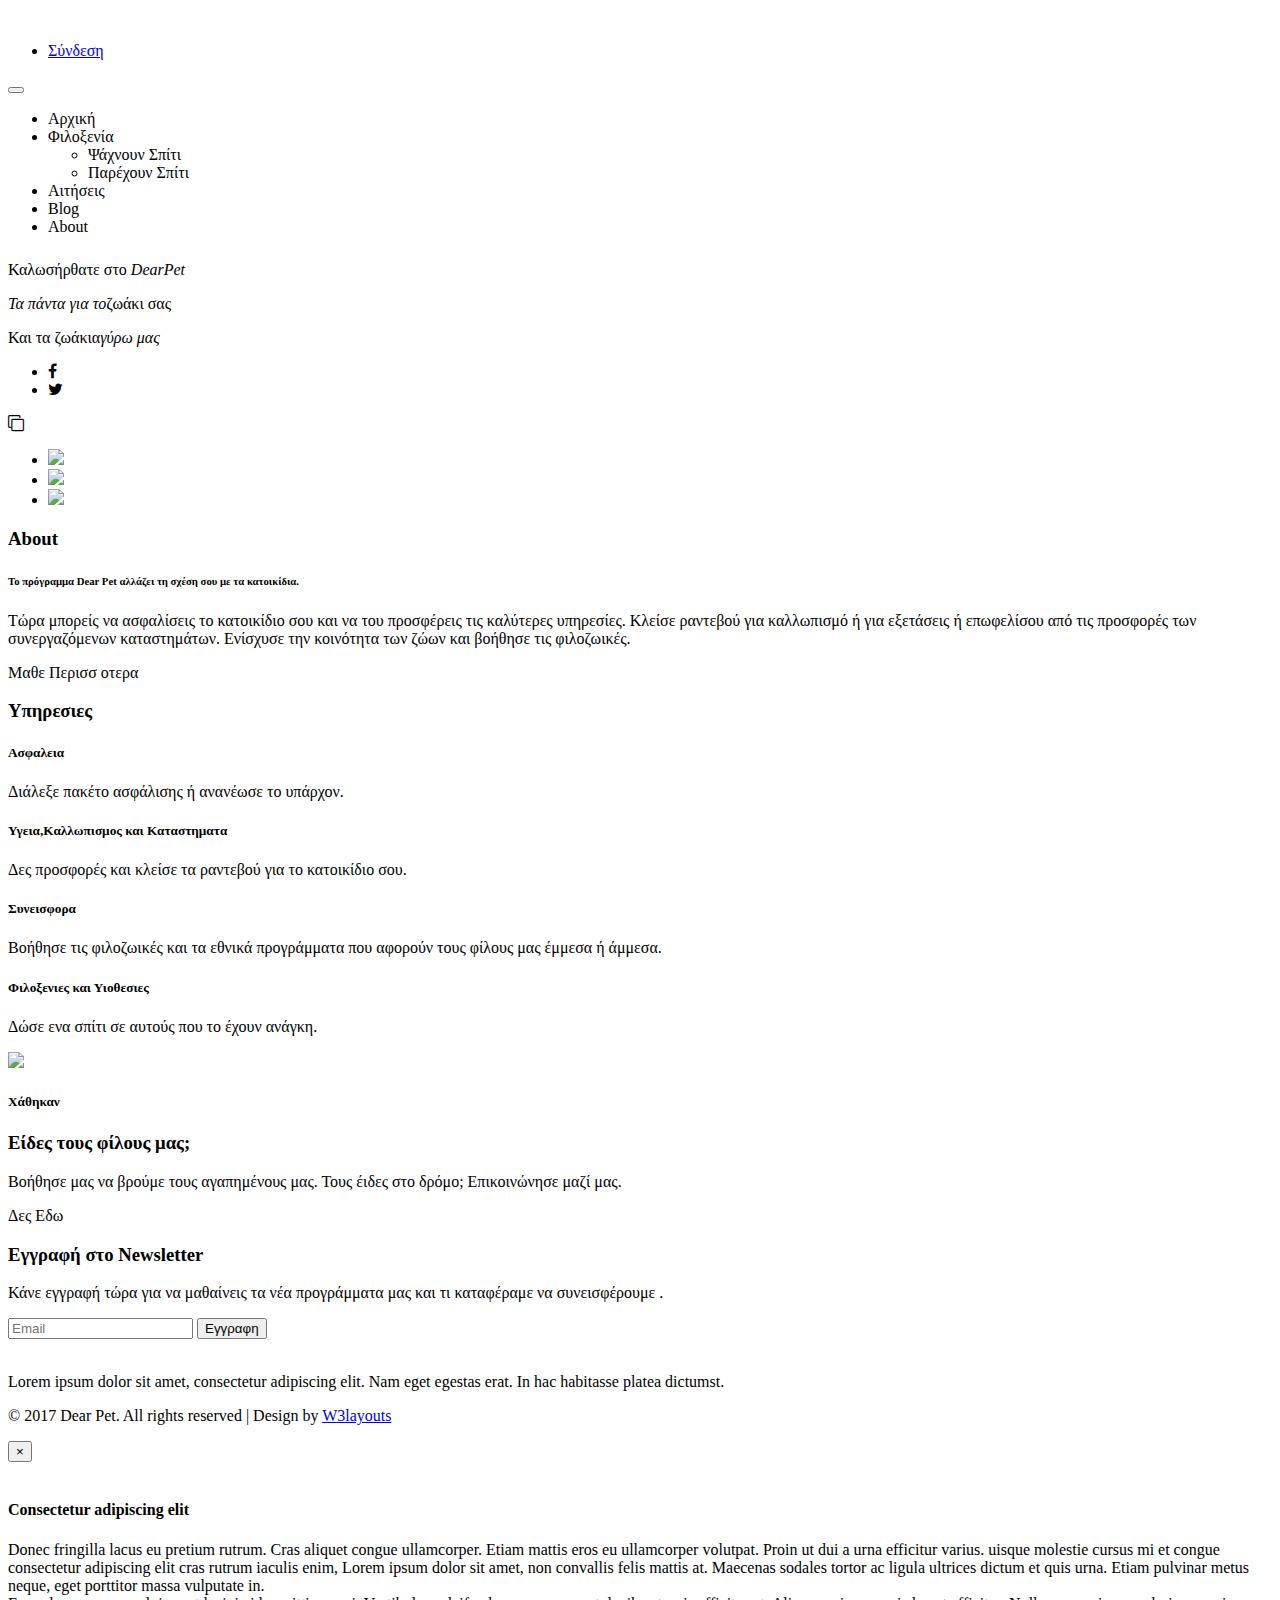
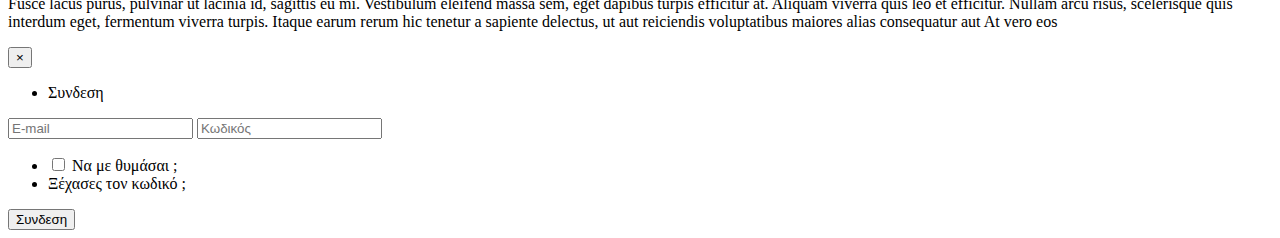
==== commit a0ccaed0: "going" ====
--- a/src/main/resources/templates/index.html
+++ b/src/main/resources/templates/index.html
@@ -1,7 +1,7 @@
+<!DOCTYPE html>
+<html lang="en">
 <html  xmlns="http://www.w3.org/1999/xhtml"
 	   xmlns:th="http://www.thymeleaf.org">
-<!DOCTYPE html>
-<html lang="en">
 <head>
 	<title>Dear Pet</title>
 	<meta name="viewport" content="width=device-width, initial-scale=1">
@@ -16,6 +16,7 @@
 	<link rel="stylesheet" th:href="@{css/flexslider.css}" type="text/css" media="screen" property="" />
 	<!-- //Custom Theme files -->
 	<!-- web-fonts -->
+	<link rel="stylesheet" href="https://cdnjs.cloudflare.com/ajax/libs/font-awesome/4.7.0/css/font-awesome.min.css">
 	<link th:href="@{//fonts.googleapis.com/css?family=Lato:100,100i,300,300i,400,400i,700,700i,900,900i}" rel="stylesheet">
 	<link th:href="@{//fonts.googleapis.com/css?family=Dosis:200,300,400,500,600,700,800}" rel="stylesheet">
 	<!-- //web-fonts -->
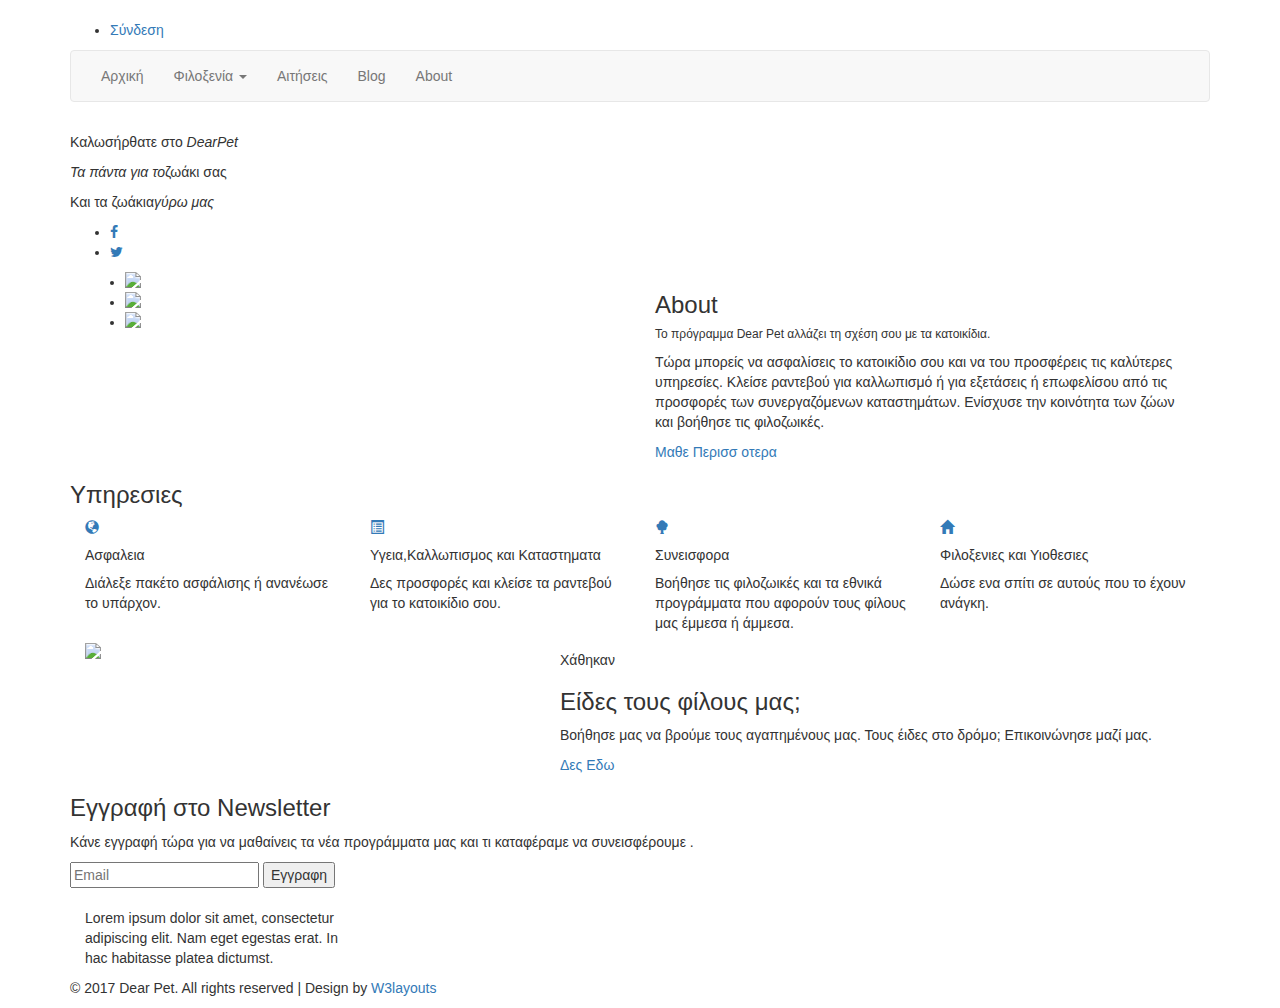
==== commit 96aebd0d: "going" ====
--- a/src/main/resources/templates/index.html
+++ b/src/main/resources/templates/index.html
@@ -4,6 +4,8 @@
 	   xmlns:th="http://www.thymeleaf.org">
 <head>
 	<title>Dear Pet</title>
+	<link rel="stylesheet" href="https://cdnjs.cloudflare.com/ajax/libs/font-awesome/4.7.0/css/font-awesome.min.css">
+	<link rel="stylesheet" href="https://maxcdn.bootstrapcdn.com/bootstrap/3.3.7/css/bootstrap.min.css">
 	<meta name="viewport" content="width=device-width, initial-scale=1">
 	<meta http-equiv="Content-Type" content="text/html; charset=utf-8" />
 	<meta name="keywords" content="Best Pets Responsive web template, Bootstrap Web Templates, Flat Web Templates, Android Compatible web template,
@@ -98,26 +100,26 @@
 </div>
 <!-- //banner -->
 <!-- banner-bottom -->
-<div class="banner-bottom">
-	<div class="col-md-4 bnr-agileitsgrids">
-		<div class="agileinfo_banner_bottom_pos">
-			<div class="w3_agileits_banner_bottom_pos_grid">
-				<div class="col-xs-4 wthree_banner_bottom_grid_left">
-					<div class="agile_banner_bottom_grid_left_grid hvr-radial-out">
-						<i class="fa fa-clone" aria-hidden="true"></i>
-					</div>
-				</div>
-				<!--div class="col-xs-8 wthree_banner_bottom_grid_right">
-                    <h4>Free Consultation</h4>
-                    <p>Morbi viverra lacus commodo felis semper, eu iaculis lectus feugiat.</p>
-                </div>
-                <div class="clearfix"> </div-->
-			</div>
-		</div>
-	</div>
-
-	<div class="clearfix"> </div>
-</div>
+<!--<div class="banner-bottom">-->
+	<!--<div class="col-md-4 bnr-agileitsgrids">-->
+		<!--<div class="agileinfo_banner_bottom_pos">-->
+			<!--<div class="w3_agileits_banner_bottom_pos_grid">-->
+				<!--<div class="col-xs-4 wthree_banner_bottom_grid_left">-->
+					<!--<div class="agile_banner_bottom_grid_left_grid hvr-radial-out">-->
+						<!--<i class="fa fa-clone" aria-hidden="true"></i>-->
+					<!--</div>-->
+				<!--</div>-->
+				<!--&lt;!&ndash;div class="col-xs-8 wthree_banner_bottom_grid_right">-->
+                    <!--<h4>Free Consultation</h4>-->
+                    <!--<p>Morbi viverra lacus commodo felis semper, eu iaculis lectus feugiat.</p>-->
+                <!--</div>-->
+                <!--<div class="clearfix"> </div&ndash;&gt;-->
+			<!--</div>-->
+		<!--</div>-->
+	<!--</div>-->
+
+	<!--<div class="clearfix"> </div>-->
+<!--</div>-->
 <!-- //banner-bottom -->
 <!-- welcome -->
 <div class="welcome">
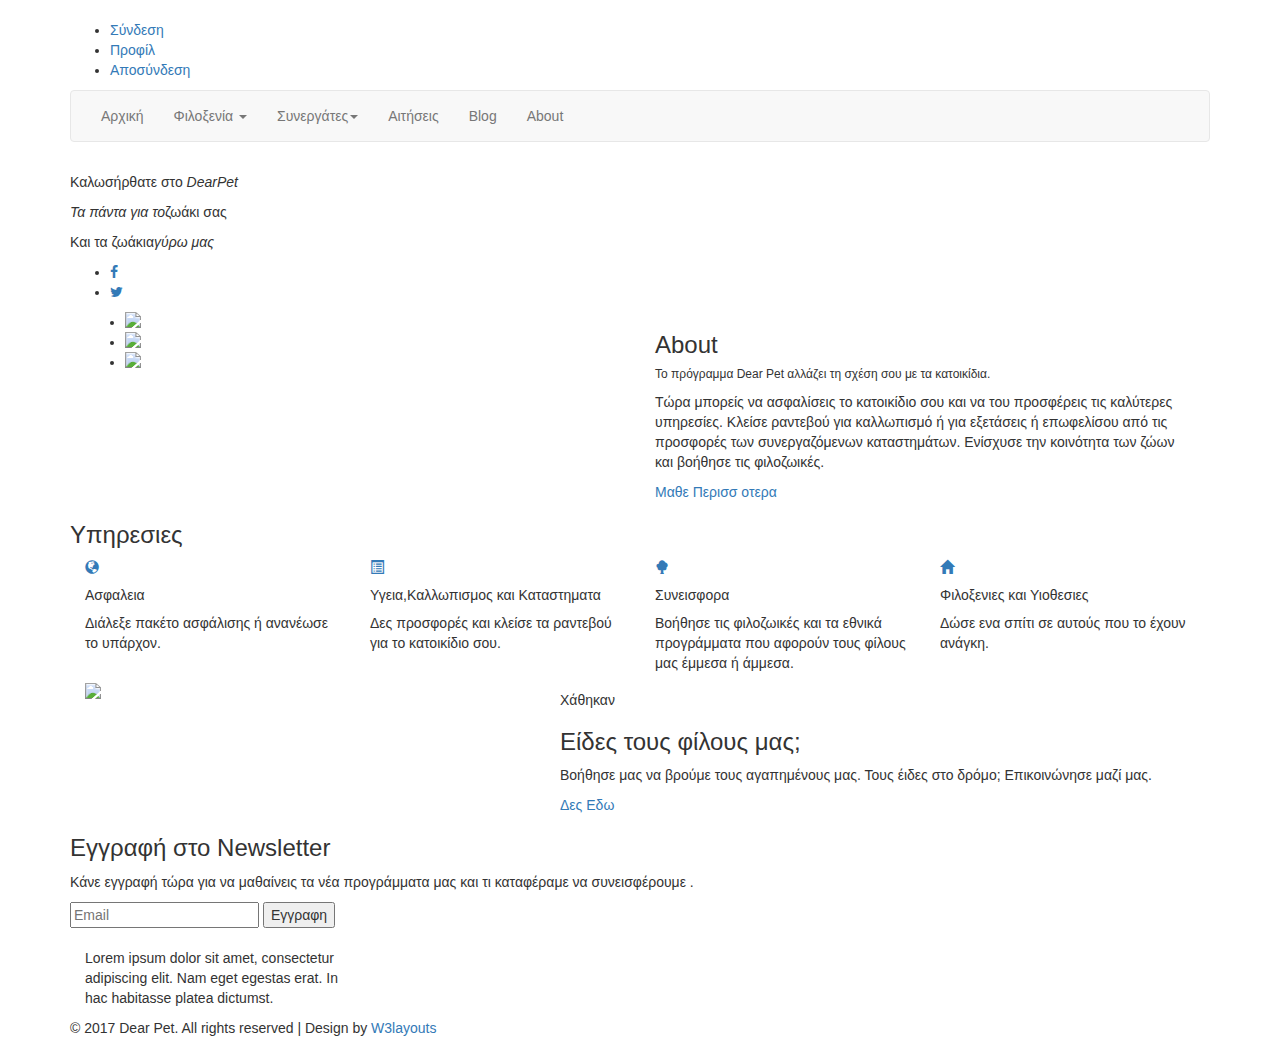
==== commit a3e834b2: "keep coding" ====
--- a/src/main/resources/templates/index.html
+++ b/src/main/resources/templates/index.html
@@ -12,10 +12,10 @@
 	SmartPhone Compatible web template, free WebDesigns for Nokia, Samsung, LG, Sony Ericsson, Motorola web design" />
 	<script type="application/x-javascript"> addEventListener("load", function() { setTimeout(hideURLbar, 0); }, false); function hideURLbar(){ window.scrollTo(0,1); } </script>
 	<!-- Custom Theme files -->
-	<link th:href="@{css/bootstrap.css}" type="text/css" rel="stylesheet" media="all">
-	<link th:href="@{css/style.css}" type="text/css" rel="stylesheet" media="all">
-	<link th:href="@{css/font-awesome.css}" rel="stylesheet"> <!-- font-awesome icons -->
-	<link rel="stylesheet" th:href="@{css/flexslider.css}" type="text/css" media="screen" property="" />
+	<link th:href="@{/css/bootstrap.css}" type="text/css" rel="stylesheet" media="all">
+	<link th:href="@{/css/style.css}" type="text/css" rel="stylesheet" media="all">
+	<link th:href="@{/css/font-awesome.css}" rel="stylesheet"> <!-- font-awesome icons -->
+	<link rel="stylesheet" th:href="@{/css/flexslider.css}" type="text/css" media="screen" property="" />
 	<!-- //Custom Theme files -->
 	<!-- web-fonts -->
 	<link rel="stylesheet" href="https://cdnjs.cloudflare.com/ajax/libs/font-awesome/4.7.0/css/font-awesome.min.css">
@@ -32,11 +32,13 @@
 			<div class="container">
 				<div class="agile_header_grid">
 					<!-- <div class="header-mdl agileits-logo"><!-- header-two -->
-					<img th:src="@{images/logo.png}" th:href="@{index.html}"></img>
+					<img th:src="@{/images/logo.png}" th:href="@{/index}"></img>
 					<!-- </div> -->
 					<div class="agileits_w3layouts_sign_in">
 						<ul>
-							<li><a href="#myModal2" data-toggle="modal" class="play-icon">Σύνδεση</a></li>
+							<li th:if ="${(uname == null )}"><a href="#myModal2" data-toggle="modal" class="play-icon">Σύνδεση</a></li>
+							<li th:if ="${(uname != null)}"><a th:href="@{/profile}"  class="play-icon">Προφίλ</a></li>
+							<li th:if ="${(uname != null)}"><a th:href="@{/logout}"  class="play-icon">Αποσύνδεση</a></li>
 						</ul>
 					</div>
 					<div class="clearfix"> </div>
@@ -58,11 +60,17 @@
 
 								<li><a  class="dropdown-toggle" data-toggle="dropdown" role="button" aria-haspopup="true" aria-expanded="false">Φιλοξενία <span class="caret"></span></a>
 									<ul class="dropdown-menu">
-										<li><a th:href="@{/gallery}" data-hover="Ιδιοκτήτες">Ψάχνουν Σπίτι</a></li>
-										<li><a th:href="@{/gallery}" data-hover="Συνεργάτες">Παρέχουν Σπίτι</a></li>
+										<li><a th:href="@{/lookfor}" data-hover="Ψάχνουν Σπίτι">Ψάχνουν Σπίτι</a></li>
+										<li><a th:href="@{/givefor}" data-hover="Παρέχουν Σπίτι">Παρέχουν Σπίτι</a></li>
 									</ul>
 								</li>
-								<li><a th:href="@{/gallery}" data-hover="Αιτήσεις">Αιτήσεις</a></li>
+								<li><a  class="dropdown-toggle" data-toggle="dropdown" role="button" aria-haspopup="true" aria-expanded="false">Συνεργάτες<span class="caret"></span></a>
+									<ul class="dropdown-menu">
+										<li><a th:href="@{/grooming}" data-hover="Καλλωπισμός">Καλλωπισμός</a></li>
+										<li><a th:href="@{/doctor}" data-hover="Ιατροί">Ιατροί</a></li>
+									</ul>
+								</li>
+								<li><a th:href="@{/request}" data-hover="Αιτήσεις">Αιτήσεις</a></li>
 								<li><a th:href="@{/gallery}" data-hover="Βlog">Blog</a></li>
 								<li><a th:href="@{/about}" data-hover="About">About</a></li>
 							</ul>
@@ -129,17 +137,17 @@
 				<ul class="slides">
 					<li>
 						<div class="agileits_w3layouts_welcome_grid">
-							<img th:src="@{images/g1.jpg}" alt=" " class="img-responsive" />
+							<img th:src="@{/images/g1.jpg}" alt=" " class="img-responsive" />
 						</div>
 					</li>
 					<li>
 						<div class="agileits_w3layouts_welcome_grid">
-							<img th:src="@{images/g2.jpg}" alt=" " class="img-responsive" />
+							<img th:src="@{/images/g2.jpg}" alt=" " class="img-responsive" />
 						</div>
 					</li>
 					<li>
 						<div class="agileits_w3layouts_welcome_grid">
-							<img th:src="@{images/g3.jpg}" alt=" " class="img-responsive" />
+							<img th:src="@{/images/g3.jpg}" alt=" " class="img-responsive" />
 						</div>
 					</li>
 				</ul>
@@ -151,7 +159,7 @@
 				<h6>Το πρόγραμμα<span> Dear Pet </span>αλλάζει τη σχέση σου με τα κατοικίδια. </h6>
 				<p> Τώρα μπορείς να ασφαλίσεις το κατοικίδιο σου και να του προσφέρεις τις καλύτερες υπηρεσίες. Κλείσε ραντεβού για καλλωπισμό ή για εξετάσεις ή επωφελίσου από τις προσφορές των συνεργαζόμενων καταστημάτων. Ενίσχυσε την κοινότητα των ζώων και βοήθησε τις φιλοζωικές.</p>
 				<div class="w3l_more">
-					<a  class="button button--nina" data-text="Μάθε Περισσότερα" data-toggle="modal" data-target="#myModal">
+					<a  th:href="@{/about}" class="button button--nina" data-text="Μάθε Περισσότερα">
 						<span>M</span><span>α</span><span>θ</span><span>ε</span> <span>Π</span><span>ε</span><span>ρ</span><span>ι</span><span>σ</span><span>σ</span>
 						<span>ο</span><span>τ</span><span>ε</span><span>ρ</span><span>α</span>
 					</a>
@@ -197,7 +205,7 @@
 <div class="blog-bottom">
 	<div class="container">
 		<div class="col-sm-5 w3_agile_blog_bottom_left">
-			<img th:src="@{images/s1.jpg}" alt=" " class="img-responsive" />
+			<img th:src="@{/images/s1.jpg}" alt=" " class="img-responsive" />
 		</div>
 		<div class="col-sm-7 w3_agile_blog_bottom_right">
 			<h5>Χάθηκαν</h5>
@@ -234,7 +242,7 @@
 			<div class="footer-grids">
 				<div class="col-md-3 col-sm-6 footer-logo">
 					<div class="agileits-logo">
-						<img th:src="@{images/logo2.png}" th:href="@{index.html}"></img>
+						<img th:src="@{/images/logo2.png}" th:href="@{/index}"></img>
 					</div>
 					<p>Lorem ipsum dolor sit amet, consectetur adipiscing elit. Nam eget egestas erat. In hac habitasse platea dictumst.</p>
 				</div>
@@ -268,7 +276,7 @@
 				<button type="button" class="close" data-dismiss="modal" aria-label="Close"><span aria-hidden="true">&times;</span></button>
 			</div>
 			<div class="modal-body modal-spa">
-				<img th:src="@{images/g2.jpg}" class="img-responsive" alt=""/>
+				<img th:src="@{/images/g2.jpg}" class="img-responsive" alt=""/>
 				<h4>Consectetur adipiscing elit</h4>
 				<p>Donec fringilla lacus eu pretium rutrum. Cras aliquet congue ullamcorper. Etiam mattis eros eu ullamcorper volutpat. Proin ut dui a urna efficitur varius. uisque molestie cursus mi et congue consectetur adipiscing elit cras rutrum iaculis enim, Lorem ipsum dolor sit amet, non convallis felis mattis at. Maecenas sodales tortor ac ligula ultrices dictum et quis urna. Etiam pulvinar metus neque, eget porttitor massa vulputate in.<br> Fusce lacus purus, pulvinar ut lacinia id, sagittis eu mi. Vestibulum eleifend massa sem, eget dapibus turpis efficitur at. Aliquam viverra quis leo et efficitur. Nullam arcu risus, scelerisque quis interdum eget, fermentum viverra turpis. Itaque earum rerum hic tenetur a sapiente delectus, ut aut reiciendis voluptatibus maiores alias consequatur aut At vero eos </p>
 			</div>
@@ -276,6 +284,7 @@
 	</div>
 </div>
 <!-- //modal-about -->
+<!-- modal sign in  -->
 <!-- modal sign in  -->
 <div class="modal bnr-modal about-modal w3-agileits fade" id="myModal2" tabindex="-1" role="dialog">
 	<div class="modal-dialog" role="document">
@@ -293,8 +302,8 @@
 						<div class="resp-tabs-container">
 							<div class="tab-1 resp-tab-content" aria-labelledby="tab_item-0">
 								<div class="agileits-login">
-									<form action="#" method="post">
-										<input type="email" class="email" name="Email" placeholder="E-mail" required=""/>
+									<form th:action="@{/login}" method="post">
+										<input type="text" class="username" name="username" placeholder="username" required=""/>
 										<input type="password" class="password" name="password" placeholder="Κωδικός" required=""/>
 										<div class="wthree-text">
 											<ul>
@@ -323,13 +332,13 @@
 		</div>
 	</div>
 </div>
-<!-- //modal sign in -->
+<!-- //modal profile in -->
 <!-- js -->
-<script th:src="@{js/jquery-2.2.3.min.js}"></script>
+<script th:src="@{/js/jquery-2.2.3.min.js}"></script>
 <!-- //js -->
 <!-- jarallax -->
-<script th:src="@{js/SmoothScroll.min.js}"></script>
-<script th:src="@{js/jarallax.js}"></script>
+<script th:src="@{/js/SmoothScroll.min.js}"></script>
+<script th:src="@{/js/jarallax.js}"></script>
 <script type="text/javascript">
 	/* init Jarallax */
     $('.jarallax').jarallax({
@@ -352,7 +361,7 @@
 </script>
 <!-- //ResponsiveTabs js -->
 <!-- banner-type-text -->
-<script th:src="@{js/typed.js}" type="text/javascript"></script>
+<script th:src="@{/js/typed.js}" type="text/javascript"></script>
 <script>
     $(function(){
 
@@ -380,7 +389,7 @@
 </script>
 <!-- //banner-type-text -->
 <!-- flexSlider -->
-<script defer th:src="@{js/jquery.flexslider.js}"></script>
+<script defer th:src="@{/js/jquery.flexslider.js}"></script>
 <script type="text/javascript">
     $(window).load(function(){
         $('.flexslider').flexslider({
@@ -393,8 +402,8 @@
 </script>
 <!-- //flexSlider -->
 <!-- start-smooth-scrolling -->
-<script type="text/javascript" th:src="@{js/move-top.js}"></script>
-<script type="text/javascript" th:src="@{js/easing.js}"></script>
+<script type="text/javascript" th:src="@{/js/move-top.js}"></script>
+<script type="text/javascript" th:src="@{/js/easing.js}"></script>
 <script type="text/javascript">
     jQuery(document).ready(function($) {
         $(".scroll").click(function(event){
@@ -425,6 +434,6 @@
 <!-- Bootstrap core JavaScript
 ================================================== -->
 <!-- Placed at the end of the document so the pages load faster -->
-<script th:src="@{js/bootstrap.js}"></script>
+<script th:src="@{/js/bootstrap.js}"></script>
 </body>
 </html>